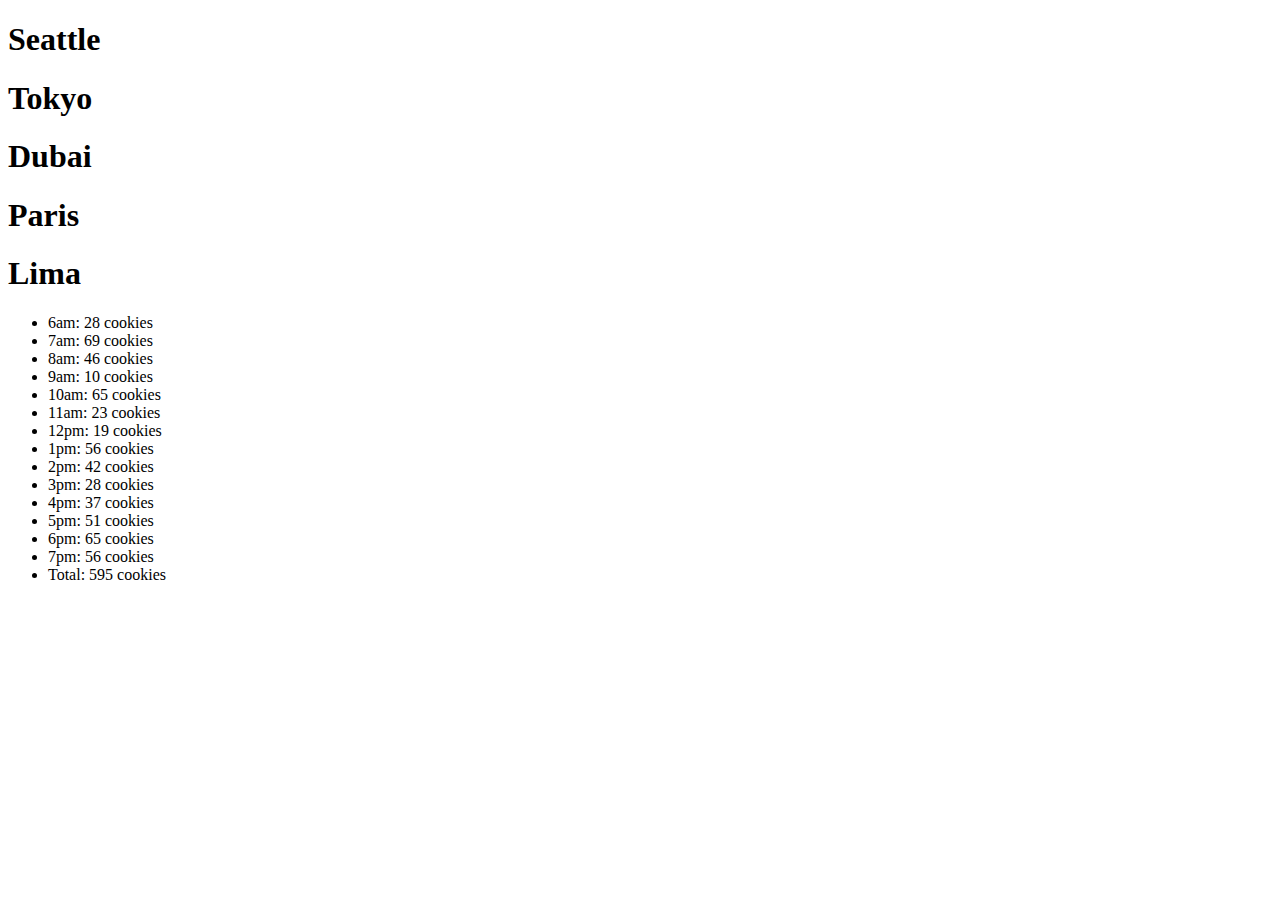
==== index.html @ 618aaef5 "redid cookieStand from scratch" ====
<!DOCTYPE html>
<html>
<head>
  <title>Document</title>
</head>
<body>

<h1>Seattle</h1>
<ul id="Seattle">

</ul>

<h1>Tokyo</h1>
<ul id="Tokyo">

</ul>

<h1>Dubai</h1>
<ul id="Dubai">

</ul>

<h1>Paris</h1>
<ul id="Paris">

</ul>


<h1>Lima</h1>
<ul id="Lima">

</ul>
  
</body>
<script src="app.js"></script>
</html>
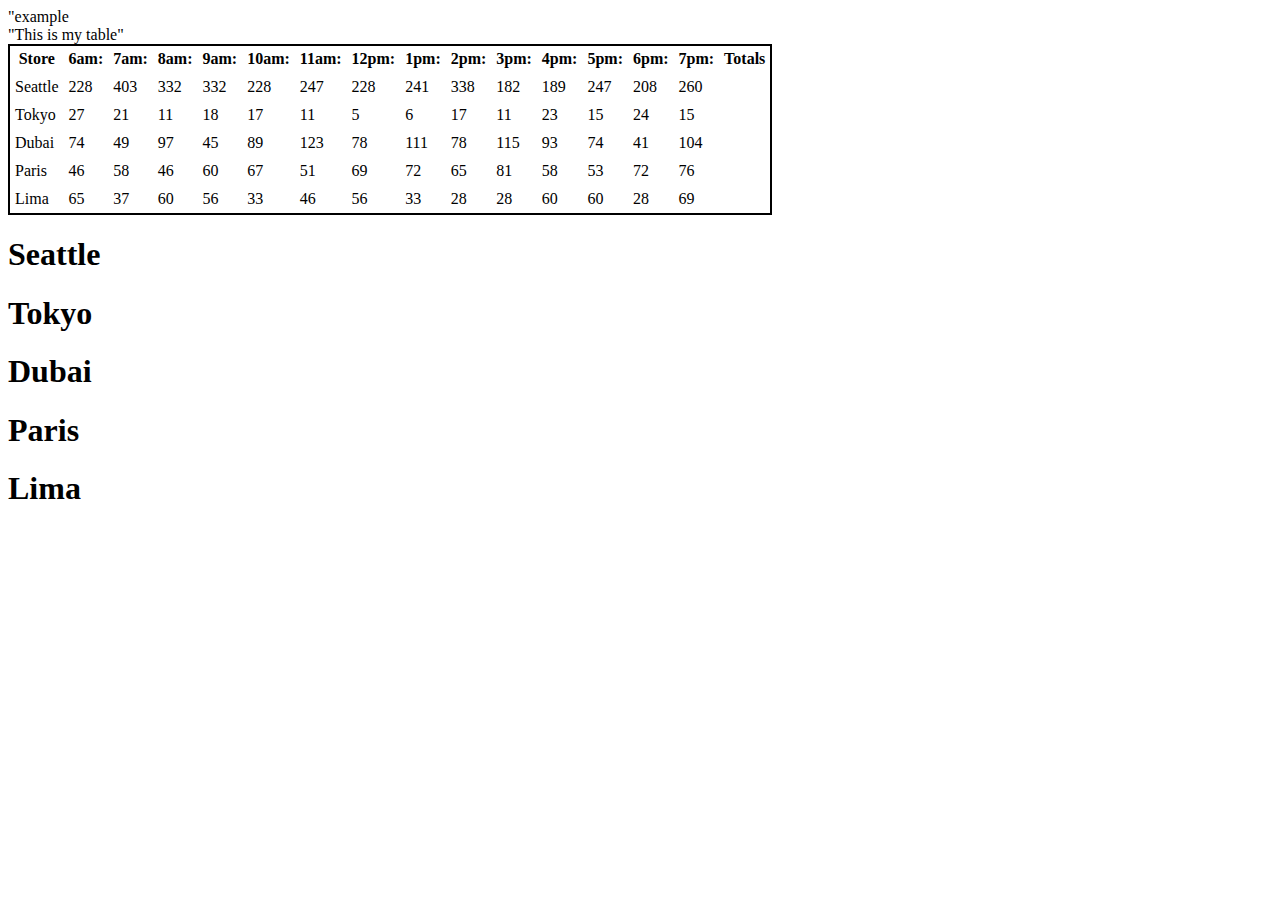
==== commit 03ce75da: "started creating table" ====
--- a/index.html
+++ b/index.html
@@ -2,8 +2,23 @@
 <html>
 <head>
   <title>Document</title>
+  <link href="style.css" type="text/css" rel="stylesheet">
 </head>
 <body>
+
+
+<table>"example <table></table></table>
+
+<table id="store table">"This is my table"
+  <tr>
+
+  </tr>
+
+</table>
+
+
+
+
 
 <h1>Seattle</h1>
 <ul id="Seattle">
--- a/style.css
+++ b/style.css
@@ -0,0 +1,8 @@
+table{
+  border: solid black 2px;
+  border-collapse: collapse;
+}
+th, td{
+  border: black 1px;
+  padding: 5px;
+}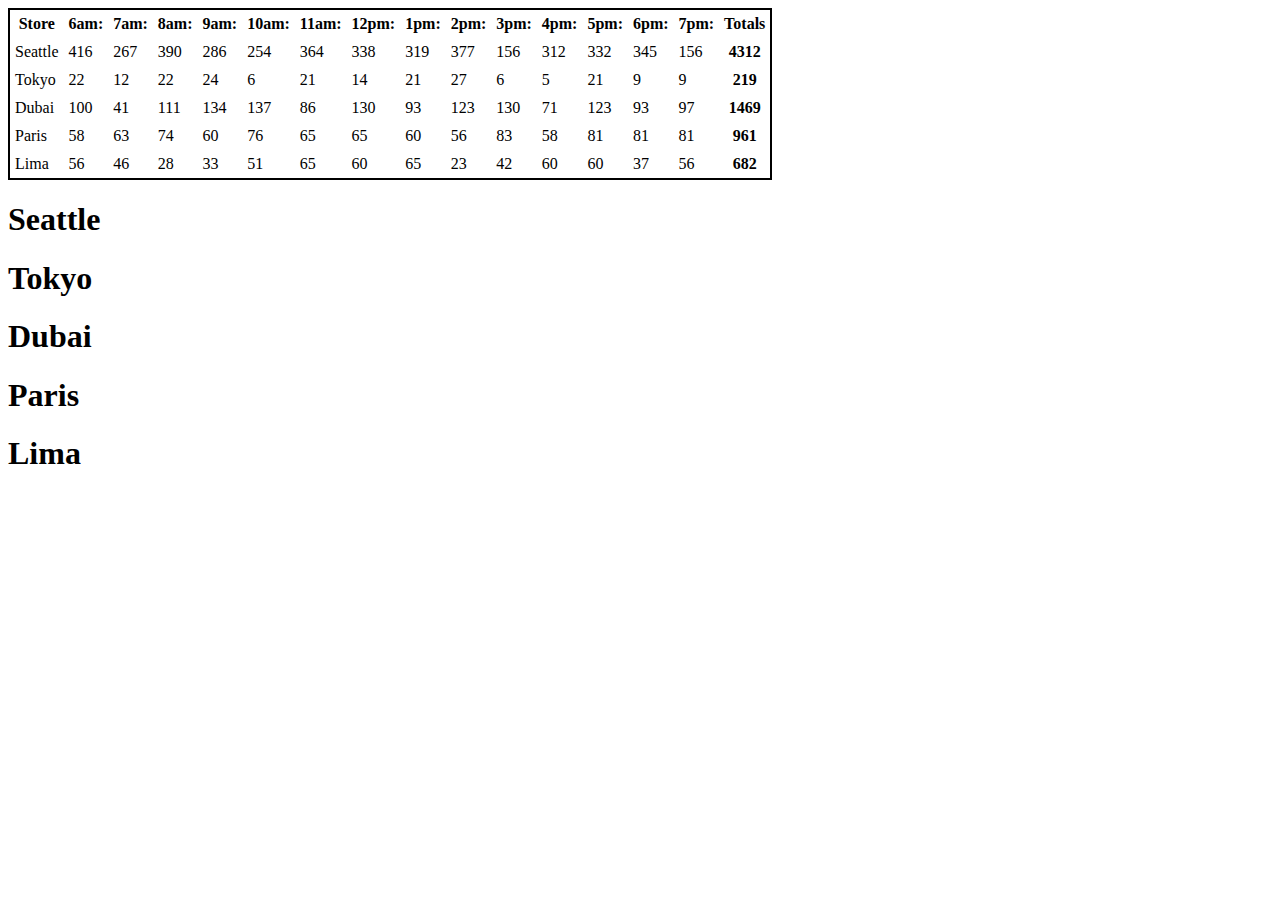
==== commit e5c55c35: "added total row to table" ====
--- a/index.html
+++ b/index.html
@@ -7,14 +7,7 @@
 <body>
 
 
-<table>"example <table></table></table>
-
-<table id="store table">"This is my table"
-  <tr>
-
-  </tr>
-
-</table>
+<table id="store table"></table>
 
 
 
